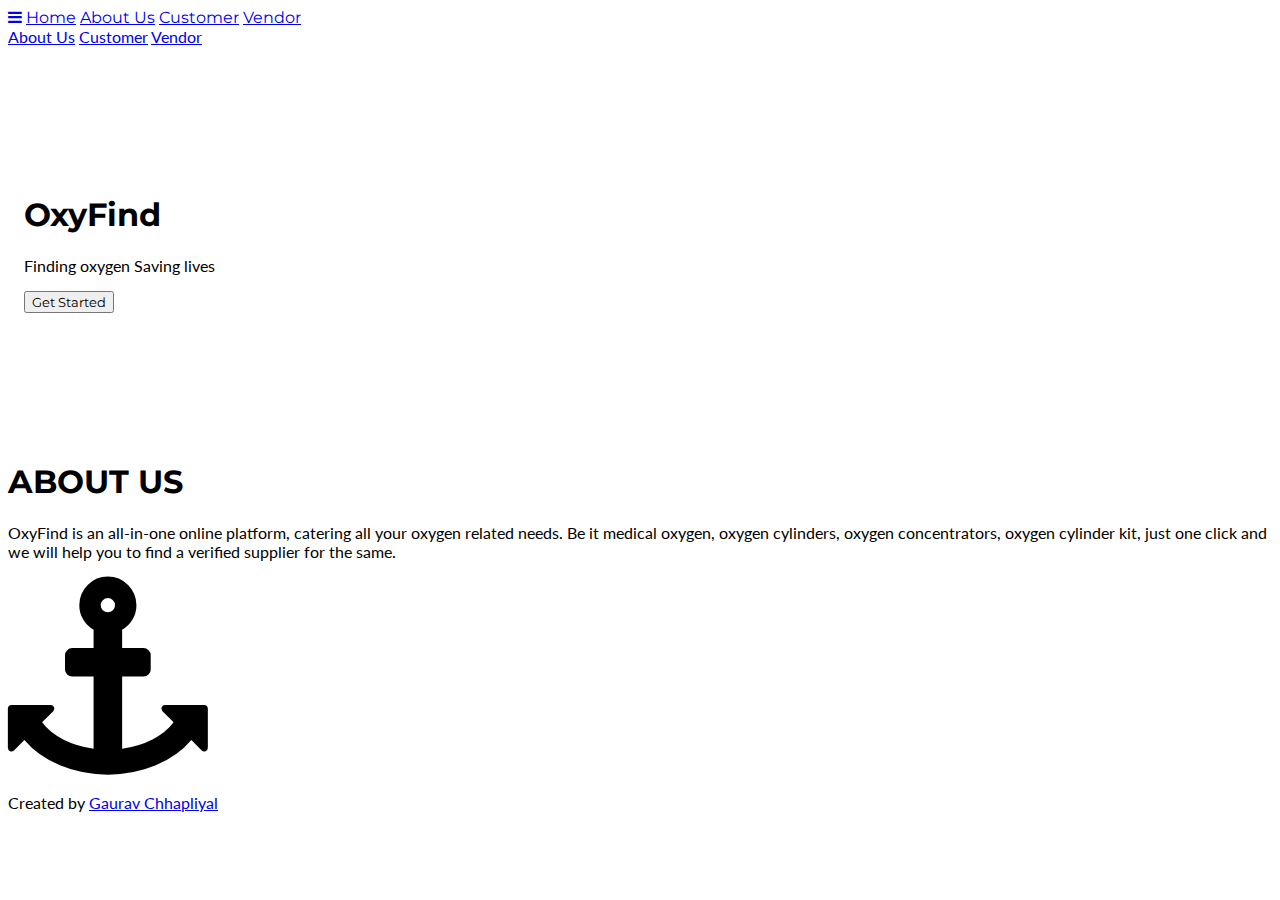
==== index.html @ 61b187c3 "fixed css link" ====
<!DOCTYPE html>
<html lang="en">

<head>
    <title>OxyFind</title>
    <meta charset="UTF-8">
    <meta name="viewport" content="width=device-width, initial-scale=1">
    <link rel="stylesheet" href="public/css/style.css">
    <link rel="stylesheet" href="https://fonts.googleapis.com/css?family=Lato">
    <link rel="stylesheet" href="https://fonts.googleapis.com/css?family=Montserrat">
    <link rel="stylesheet" href="https://cdnjs.cloudflare.com/ajax/libs/font-awesome/4.7.0/css/font-awesome.min.css">
    <style>
        body,
        h1,
        h2,
        h3,
        h4,
        h5,
        h6 {
            font-family: "Lato", sans-serif
        }

        .bar,
        h1,
        button {
            font-family: "Montserrat", sans-serif
        }

        .fa-anchor,
        .fa-coffee {
            font-size: 200px
        }
    </style>
</head>

<body>

    <!-- Navbar -->
    <div class="top">
        <div class="bar teal card left-align large">
            <a class="bar-item button hide-medium hide-large right padding-large hover-white large teal" href="javascript:void(0);" onclick="myFunction()" title="Toggle Navigation Menu"><i class="fa fa-bars"></i></a>
            <a href="/" class="bar-item button padding-large white">Home</a>
            <a href="#about_us" class="bar-item button hide-small padding-large hover-white">About Us</a>
            <a href="#" class="bar-item button hide-small padding-large hover-white">Customer</a>
            <a href="#" class="bar-item button hide-small padding-large hover-white">Vendor</a>
        </div>

        <!-- Navbar on small screens -->
        <div id="navDemo" class="bar-block white hide hide-large hide-medium large">
            <a href="#about_us" class="bar-item button padding-large">About Us</a>
            <a href="#" class="bar-item button padding-large">Customer</a>
            <a href="#" class="bar-item button padding-large">Vendor</a>
        </div>
    </div>

    <!-- Header -->
    <header class="container teal center" style="padding:128px 16px">
        <h1 class="margin jumbo">OxyFind</h1>
        <p class="xlarge">Finding oxygen Saving lives</p>
        <button class="button black padding-large large margin-top">Get Started</button>
    </header>

    <!-- First Grid -->
    <div class="row-padding padding-64 container" id="about_us">
        <div class="content">
            <div class="twothird">
                <h1>ABOUT US</h1>
                <!--<h5 class="padding-32"></h5>-->

                <p class="text-grey">OxyFind is an all-in-one online platform, catering all your oxygen related needs.
                    Be it medical oxygen, oxygen cylinders, oxygen concentrators, oxygen cylinder kit, just one click and we will help you to
                    find a verified supplier for the same.
                </p>
            </div>

            <div class="third center">
                <i class="fa fa-anchor padding-64 text-teal"></i>
            </div>
        </div>
    </div>

    <!-- Second Grid 
    <div class="row-padding light-grey padding-64 container">
        <div class="content">
            <div class="third center">
                <i class="fa fa-coffee padding-64 text-teal margin-right"></i>
            </div>

            <div class="twothird">
                <h1>Lorem Ipsum</h1>
                <h5 class="padding-32">Lorem ipsum dolor sit amet, consectetur adipiscing elit, sed do eiusmod tempor
                    incididunt ut labore et dolore magna aliqua. Ut enim ad minim veniam, quis nostrud exercitation
                    ullamco laboris nisi ut aliquip ex ea commodo consequat.</h5>

                <p class="text-grey">Lorem ipsum dolor sit amet, consectetur adipiscing elit, sed do eiusmod tempor
                    incididunt ut labore et dolore magna aliqua. Ut enim ad minim veniam, quis nostrud exercitation
                    ullamco laboris nisi ut aliquip ex ea commodo consequat. Excepteur sint
                    occaecat cupidatat non proident, sunt in culpa qui officia deserunt mollit anim id est laborum
                    consectetur adipiscing elit, sed do eiusmod tempor incididunt ut labore et dolore magna aliqua. Ut
                    enim ad minim veniam, quis nostrud exercitation ullamco
                    laboris nisi ut aliquip ex ea commodo consequat.</p>
            </div>
        </div>
    </div>-->

    <!--<div class="container black center opacity padding-64">
        <h1 class="margin xlarge">Quote of the day: live life</h1>
    </div>-->

    <!-- Footer --->
    <footer class="container padding-64 center opacity">
        <!--<div class="xlarge padding-32">
            <i class="fa fa-facebook-official hover-opacity"></i>-
            <i class="fa fa-instagram hover-opacity"></i>
            <i class="fa fa-snapchat hover-opacity"></i>
            <i class="fa fa-pinterest-p hover-opacity"></i>
            <i class="fa fa-twitter hover-opacity"></i>
            <i class="fa fa-linkedin hover-opacity"></i>
        </div>-->
        <p>Created by <a href="https://github.com/CoderGaurav01/oxyfind" target="_blank">Gaurav Chhapliyal</a></p>
    </footer>

    <script>
        // Used to toggle the menu on small screens when clicking on the menu button
        function myFunction() {
            var x = document.getElementById("navDemo");
            if (x.className.indexOf("show") == -1) {
                x.className += " show";
            } else {
                x.className = x.className.replace(" show", "");
            }
        }
    </script>

</body>

</html>
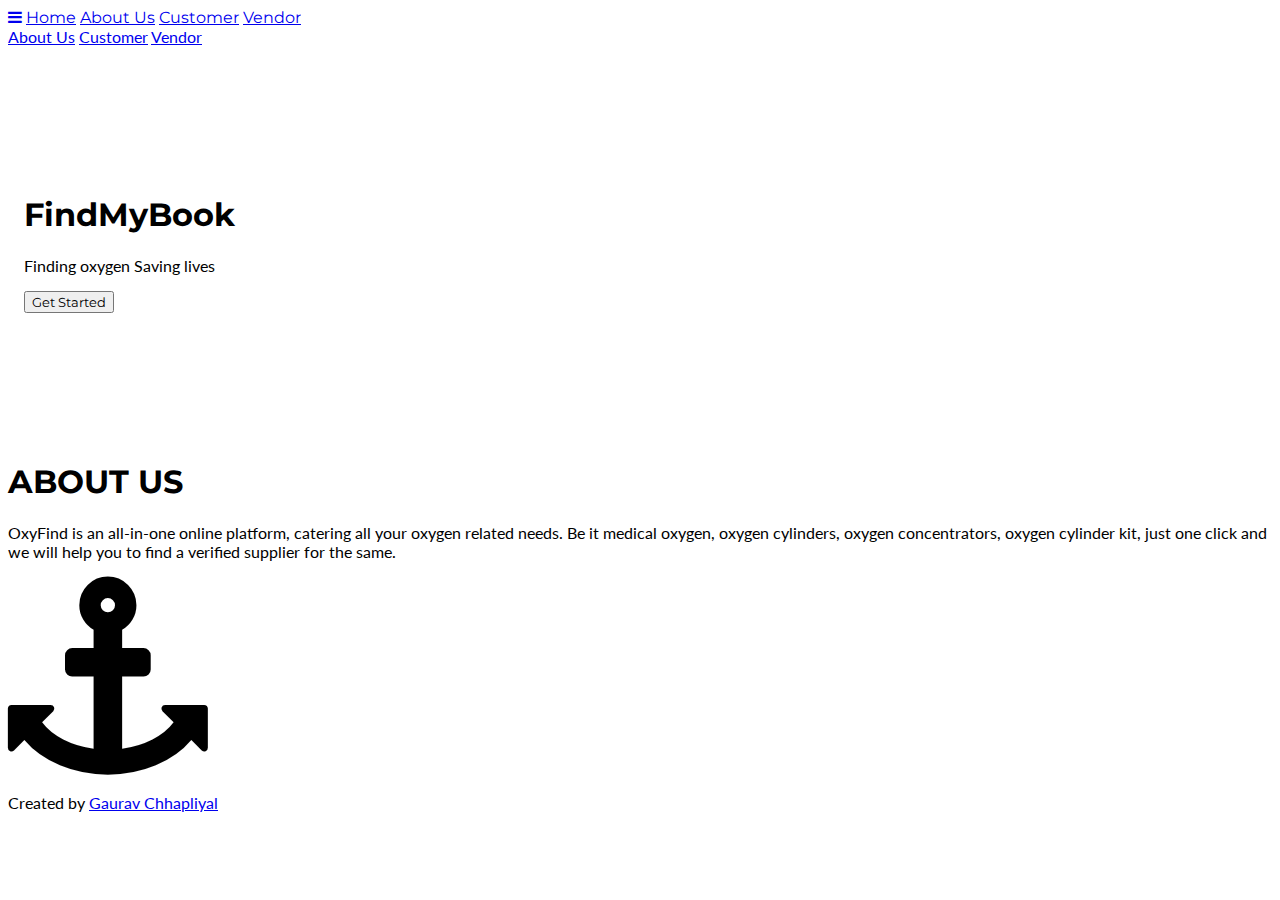
==== commit 9001344a: "index page home link" ====
--- a/index.html
+++ b/index.html
@@ -2,7 +2,7 @@
 <html lang="en">
 
 <head>
-    <title>OxyFind</title>
+    <title>FindMyBook</title>
     <meta charset="UTF-8">
     <meta name="viewport" content="width=device-width, initial-scale=1">
     <link rel="stylesheet" href="public/css/style.css">
@@ -39,7 +39,7 @@
     <div class="top">
         <div class="bar teal card left-align large">
             <a class="bar-item button hide-medium hide-large right padding-large hover-white large teal" href="javascript:void(0);" onclick="myFunction()" title="Toggle Navigation Menu"><i class="fa fa-bars"></i></a>
-            <a href="/" class="bar-item button padding-large white">Home</a>
+            <a href="index.html" class="bar-item button padding-large white">Home</a>
             <a href="#about_us" class="bar-item button hide-small padding-large hover-white">About Us</a>
             <a href="#" class="bar-item button hide-small padding-large hover-white">Customer</a>
             <a href="#" class="bar-item button hide-small padding-large hover-white">Vendor</a>
@@ -55,7 +55,7 @@
 
     <!-- Header -->
     <header class="container teal center" style="padding:128px 16px">
-        <h1 class="margin jumbo">OxyFind</h1>
+        <h1 class="margin jumbo">FindMyBook</h1>
         <p class="xlarge">Finding oxygen Saving lives</p>
         <button class="button black padding-large large margin-top">Get Started</button>
     </header>
@@ -134,4 +134,4 @@
 
 </body>
 
-</html>+</html>
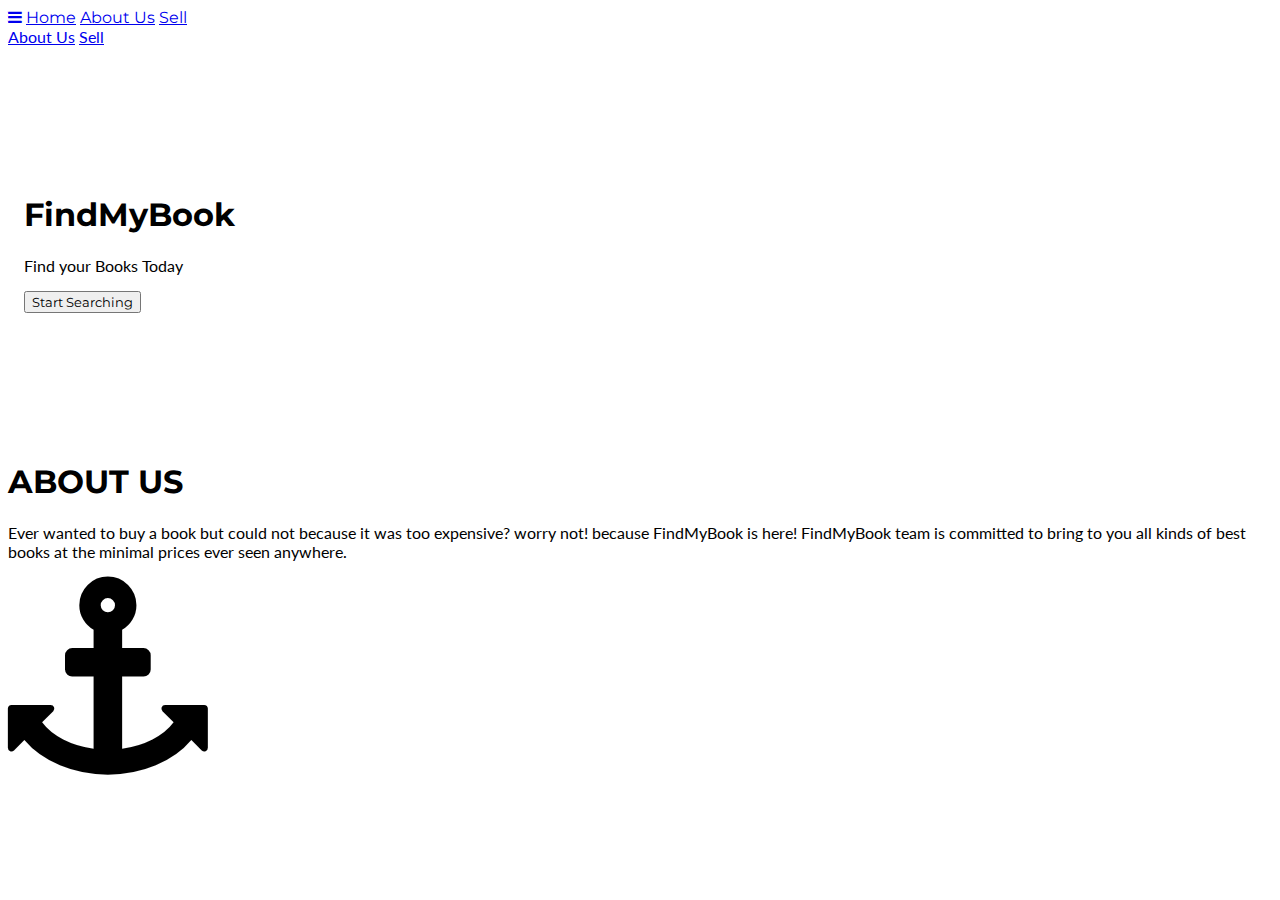
==== commit 81d564dd: "Merge pull request #3 from Rohan280/master" ====
--- a/index.html
+++ b/index.html
@@ -41,23 +41,23 @@
             <a class="bar-item button hide-medium hide-large right padding-large hover-white large teal" href="javascript:void(0);" onclick="myFunction()" title="Toggle Navigation Menu"><i class="fa fa-bars"></i></a>
             <a href="index.html" class="bar-item button padding-large white">Home</a>
             <a href="#about_us" class="bar-item button hide-small padding-large hover-white">About Us</a>
-            <a href="#" class="bar-item button hide-small padding-large hover-white">Customer</a>
-            <a href="#" class="bar-item button hide-small padding-large hover-white">Vendor</a>
+            <a href="login.html" class="bar-item button hide-small padding-large hover-white">Sell</a>
+            <!--<a href="#" class="bar-item button hide-small padding-large hover-white">Vendor</a>-->
         </div>
 
         <!-- Navbar on small screens -->
         <div id="navDemo" class="bar-block white hide hide-large hide-medium large">
             <a href="#about_us" class="bar-item button padding-large">About Us</a>
-            <a href="#" class="bar-item button padding-large">Customer</a>
-            <a href="#" class="bar-item button padding-large">Vendor</a>
+            <a href="#" class="bar-item button padding-large">Sell</a>
+           <!--<a href="#" class="bar-item button padding-large">Vendor</a>-->
         </div>
     </div>
 
     <!-- Header -->
     <header class="container teal center" style="padding:128px 16px">
         <h1 class="margin jumbo">FindMyBook</h1>
-        <p class="xlarge">Finding oxygen Saving lives</p>
-        <button class="button black padding-large large margin-top">Get Started</button>
+        <p class="xlarge">Find your Books Today</p>
+        <button class="button black padding-large large margin-top">Start Searching</button>
     </header>
 
     <!-- First Grid -->
@@ -67,9 +67,9 @@
                 <h1>ABOUT US</h1>
                 <!--<h5 class="padding-32"></h5>-->
 
-                <p class="text-grey">OxyFind is an all-in-one online platform, catering all your oxygen related needs.
-                    Be it medical oxygen, oxygen cylinders, oxygen concentrators, oxygen cylinder kit, just one click and we will help you to
-                    find a verified supplier for the same.
+                <p class="text-grey">Ever wanted to buy a book but could not because it was too expensive?
+                     worry not! because FindMyBook is here!
+                      FindMyBook team is committed to bring to you all kinds of best books at the minimal prices ever seen anywhere.
                 </p>
             </div>
 
@@ -117,7 +117,7 @@
             <i class="fa fa-twitter hover-opacity"></i>
             <i class="fa fa-linkedin hover-opacity"></i>
         </div>-->
-        <p>Created by <a href="https://github.com/CoderGaurav01/oxyfind" target="_blank">Gaurav Chhapliyal</a></p>
+        <!--<p>Created by <a href="https://github.com/CoderGaurav01/oxyfind" target="_blank">Gaurav Chhapliyal</a></p>-->
     </footer>
 
     <script>
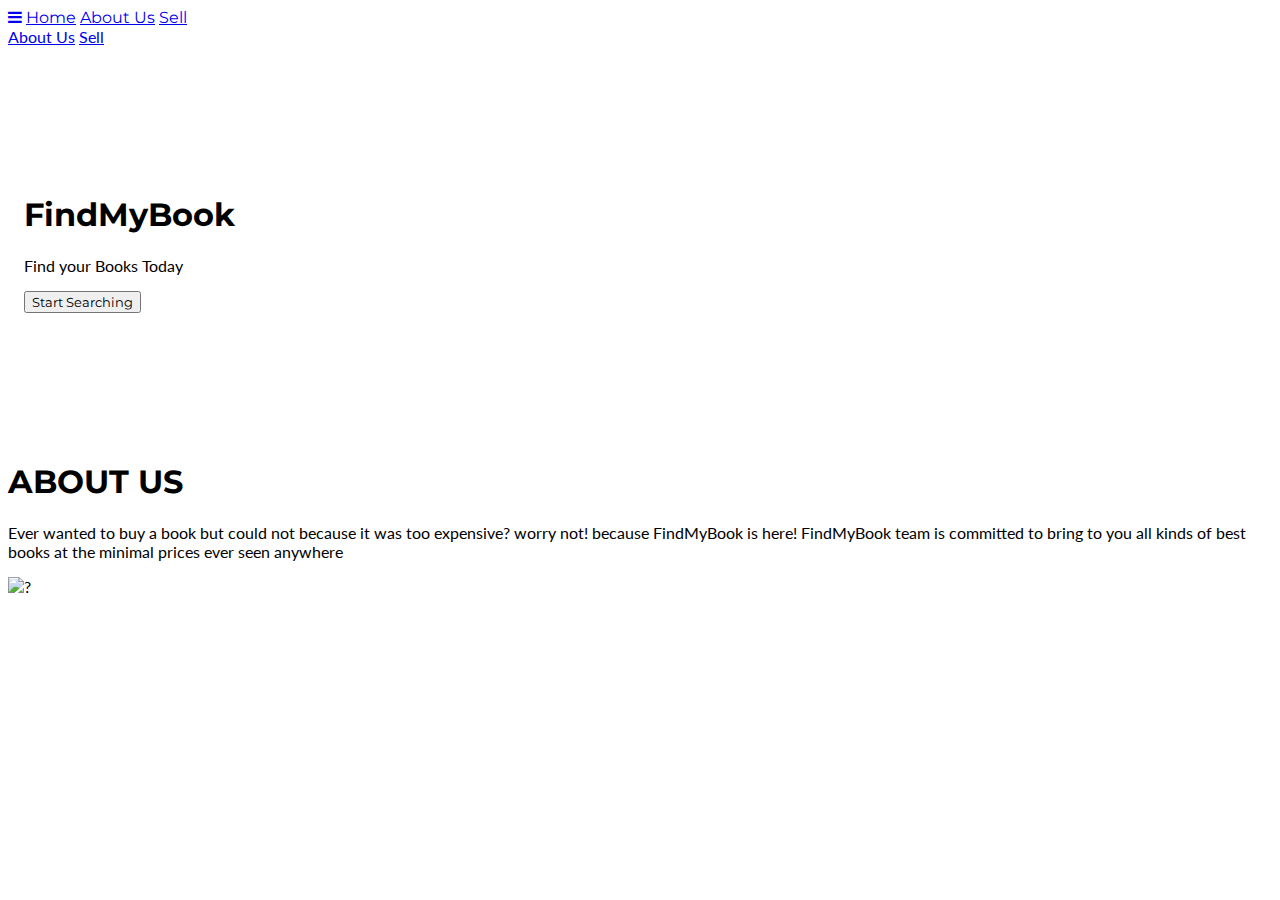
==== commit b6a56476: "Merge branch 'master' of https://github.com/CoderGaurav01/FindMyBook" ====
--- a/index.html
+++ b/index.html
@@ -11,7 +11,7 @@
     <link rel="stylesheet" href="https://cdnjs.cloudflare.com/ajax/libs/font-awesome/4.7.0/css/font-awesome.min.css">
     <style>
         body,
-        h1,
+        h1, 
         h2,
         h3,
         h4,
@@ -37,7 +37,7 @@
 
     <!-- Navbar -->
     <div class="top">
-        <div class="bar teal card left-align large">
+        <div class="bar teal card left-align medium">
             <a class="bar-item button hide-medium hide-large right padding-large hover-white large teal" href="javascript:void(0);" onclick="myFunction()" title="Toggle Navigation Menu"><i class="fa fa-bars"></i></a>
             <a href="index.html" class="bar-item button padding-large white">Home</a>
             <a href="#about_us" class="bar-item button hide-small padding-large hover-white">About Us</a>
@@ -46,7 +46,7 @@
         </div>
 
         <!-- Navbar on small screens -->
-        <div id="navDemo" class="bar-block white hide hide-large hide-medium large">
+        <div id="navDemo" class="bar-block hide hide-large hide-medium large">
             <a href="#about_us" class="bar-item button padding-large">About Us</a>
             <a href="#" class="bar-item button padding-large">Sell</a>
            <!--<a href="#" class="bar-item button padding-large">Vendor</a>-->
@@ -55,8 +55,10 @@
 
     <!-- Header -->
     <header class="container teal center" style="padding:128px 16px">
-        <h1 class="margin jumbo">FindMyBook</h1>
-        <p class="xlarge">Find your Books Today</p>
+        <div class="wrapper ">
+            <h1 class="owntext" >FindMyBook</h1> 
+          </div>
+        <p class="xlarge owntext2">Find your Books Today</p>
         <button class="button black padding-large large margin-top">Start Searching</button>
     </header>
 
@@ -68,57 +70,18 @@
                 <!--<h5 class="padding-32"></h5>-->
 
                 <p class="text-grey">Ever wanted to buy a book but could not because it was too expensive?
-                     worry not! because FindMyBook is here!
-                      FindMyBook team is committed to bring to you all kinds of best books at the minimal prices ever seen anywhere.
+                    worry not! because FindMyBook is here!
+                     FindMyBook team is committed to bring to you all kinds of best books at the minimal prices ever seen anywhere
                 </p>
             </div>
 
             <div class="third center">
-                <i class="fa fa-anchor padding-64 text-teal"></i>
+                <img src="https://icons.iconarchive.com/icons/alecive/flatwoken/512/Apps-Google-Play-Books-icon.png" alt="?" >
             </div>
         </div>
     </div>
 
-    <!-- Second Grid 
-    <div class="row-padding light-grey padding-64 container">
-        <div class="content">
-            <div class="third center">
-                <i class="fa fa-coffee padding-64 text-teal margin-right"></i>
-            </div>
-
-            <div class="twothird">
-                <h1>Lorem Ipsum</h1>
-                <h5 class="padding-32">Lorem ipsum dolor sit amet, consectetur adipiscing elit, sed do eiusmod tempor
-                    incididunt ut labore et dolore magna aliqua. Ut enim ad minim veniam, quis nostrud exercitation
-                    ullamco laboris nisi ut aliquip ex ea commodo consequat.</h5>
-
-                <p class="text-grey">Lorem ipsum dolor sit amet, consectetur adipiscing elit, sed do eiusmod tempor
-                    incididunt ut labore et dolore magna aliqua. Ut enim ad minim veniam, quis nostrud exercitation
-                    ullamco laboris nisi ut aliquip ex ea commodo consequat. Excepteur sint
-                    occaecat cupidatat non proident, sunt in culpa qui officia deserunt mollit anim id est laborum
-                    consectetur adipiscing elit, sed do eiusmod tempor incididunt ut labore et dolore magna aliqua. Ut
-                    enim ad minim veniam, quis nostrud exercitation ullamco
-                    laboris nisi ut aliquip ex ea commodo consequat.</p>
-            </div>
-        </div>
-    </div>-->
-
-    <!--<div class="container black center opacity padding-64">
-        <h1 class="margin xlarge">Quote of the day: live life</h1>
-    </div>-->
-
-    <!-- Footer --->
-    <footer class="container padding-64 center opacity">
-        <!--<div class="xlarge padding-32">
-            <i class="fa fa-facebook-official hover-opacity"></i>-
-            <i class="fa fa-instagram hover-opacity"></i>
-            <i class="fa fa-snapchat hover-opacity"></i>
-            <i class="fa fa-pinterest-p hover-opacity"></i>
-            <i class="fa fa-twitter hover-opacity"></i>
-            <i class="fa fa-linkedin hover-opacity"></i>
-        </div>-->
-        <!--<p>Created by <a href="https://github.com/CoderGaurav01/oxyfind" target="_blank">Gaurav Chhapliyal</a></p>-->
-    </footer>
+      
 
     <script>
         // Used to toggle the menu on small screens when clicking on the menu button
@@ -132,6 +95,7 @@
         }
     </script>
 
+
 </body>
 
 </html>
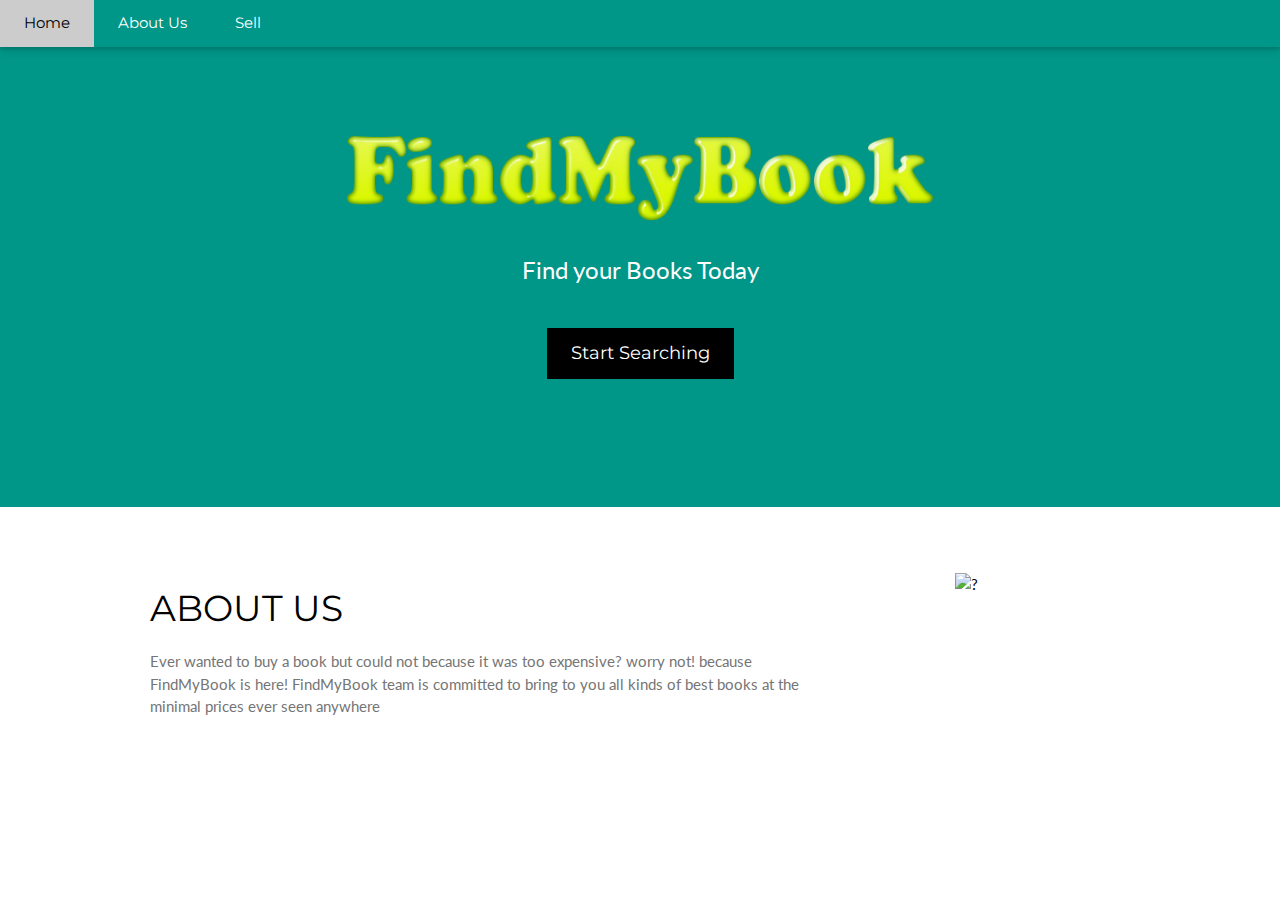
==== commit bda93c99: "Merge branch 'master' of https://github.com/CoderGaurav01/FindMyBook" ====
--- a/index.html
+++ b/index.html
@@ -41,14 +41,14 @@
             <a class="bar-item button hide-medium hide-large right padding-large hover-white large teal" href="javascript:void(0);" onclick="myFunction()" title="Toggle Navigation Menu"><i class="fa fa-bars"></i></a>
             <a href="index.html" class="bar-item button padding-large white">Home</a>
             <a href="#about_us" class="bar-item button hide-small padding-large hover-white">About Us</a>
-            <a href="login.html" class="bar-item button hide-small padding-large hover-white">Sell</a>
+            <a href="login.php" class="bar-item button hide-small padding-large hover-white">Sell</a>
             <!--<a href="#" class="bar-item button hide-small padding-large hover-white">Vendor</a>-->
         </div>
 
         <!-- Navbar on small screens -->
         <div id="navDemo" class="bar-block hide hide-large hide-medium large">
             <a href="#about_us" class="bar-item button padding-large">About Us</a>
-            <a href="#" class="bar-item button padding-large">Sell</a>
+            <a href="login.php" class="bar-item button padding-large">Sell</a>
            <!--<a href="#" class="bar-item button padding-large">Vendor</a>-->
         </div>
     </div>
@@ -56,7 +56,7 @@
     <!-- Header -->
     <header class="container teal center" style="padding:128px 16px">
         <div class="wrapper ">
-            <h1 class="owntext" >FindMyBook</h1> 
+            <img src="logo.png" class="logo" alt="FindMyBookLogo" >
           </div>
         <p class="xlarge owntext2">Find your Books Today</p>
         <button class="button black padding-large large margin-top">Start Searching</button>
--- a/public/css/style.css
+++ b/public/css/style.css
@@ -0,0 +1,2057 @@
+/* W3.CSS 4.15 December 2020 by Jan Egil and Borge Refsnes */
+html {
+    box-sizing: border-box
+}
+
+*,
+*:before,
+*:after {
+    box-sizing: inherit
+}
+
+/* Extract from normalize.css by Nicolas Gallagher and Jonathan Neal git.io/normalize */
+html {
+    -ms-text-size-adjust: 100%;
+    -webkit-text-size-adjust: 100%
+
+}
+
+body {
+    margin: 0
+}
+
+article,
+aside,
+details,
+figcaption,
+figure,
+footer,
+header,
+main,
+menu,
+nav,
+section {
+    display: block
+}
+
+summary {
+    display: list-item
+}
+
+audio,
+canvas,
+progress,
+video {
+    display: inline-block
+}
+
+progress {
+    vertical-align: baseline
+}
+
+audio:not([controls]) {
+    display: none;
+    height: 0
+}
+
+[hidden],
+template {
+    display: none
+}
+
+a {
+    background-color: transparent
+}
+
+a:active,
+a:hover {
+    outline-width: 0
+}
+
+abbr[title] {
+    border-bottom: none;
+    text-decoration: underline;
+    text-decoration: underline dotted
+}
+
+b,
+strong {
+    font-weight: bolder
+}
+
+dfn {
+    font-style: italic
+}
+
+mark {
+    background: #ff0;
+    color: #000
+}
+
+small {
+    font-size: 80%
+}
+
+sub,
+sup {
+    font-size: 75%;
+    line-height: 0;
+    position: relative;
+    vertical-align: baseline
+}
+
+sub {
+    bottom: -0.25em
+}
+
+sup {
+    top: -0.5em
+}
+
+figure {
+    margin: 1em 40px
+}
+
+img {
+    border-style: none
+}
+
+code,
+kbd,
+pre,
+samp {
+    font-family: monospace, monospace;
+    font-size: 1em
+}
+
+hr {
+    box-sizing: content-box;
+    height: 0;
+    overflow: visible
+}
+
+button,
+input,
+select,
+textarea,
+optgroup {
+    font: inherit;
+    margin: 0
+}
+
+optgroup {
+    font-weight: bold
+}
+
+button,
+input {
+    overflow: visible
+}
+
+button,
+select {
+    text-transform: none
+}
+
+button,
+[type=button],
+[type=reset],
+[type=submit] {
+    -webkit-appearance: button
+}
+
+button::-moz-focus-inner,
+[type=button]::-moz-focus-inner,
+[type=reset]::-moz-focus-inner,
+[type=submit]::-moz-focus-inner {
+    border-style: none;
+    padding: 0
+}
+
+button:-moz-focusring,
+[type=button]:-moz-focusring,
+[type=reset]:-moz-focusring,
+[type=submit]:-moz-focusring {
+    outline: 1px dotted ButtonText
+}
+
+fieldset {
+    border: 1px solid #c0c0c0;
+    margin: 0 2px;
+    padding: .35em .625em .75em
+}
+
+legend {
+    color: inherit;
+    display: table;
+    max-width: 100%;
+    padding: 0;
+    white-space: normal
+}
+
+textarea {
+    overflow: auto
+}
+
+[type=checkbox],
+[type=radio] {
+    padding: 0
+}
+
+[type=number]::-webkit-inner-spin-button,
+[type=number]::-webkit-outer-spin-button {
+    height: auto
+}
+
+[type=search] {
+    -webkit-appearance: textfield;
+    outline-offset: -2px
+}
+
+[type=search]::-webkit-search-decoration {
+    -webkit-appearance: none
+}
+
+::-webkit-file-upload-button {
+    -webkit-appearance: button;
+    font: inherit
+}
+
+/* End extract */
+html,
+body {
+    font-family: Verdana, sans-serif;
+    font-size: 15px;
+    line-height: 1.5
+}
+
+html {
+    overflow-x: hidden
+}
+
+h1 {
+    font-size: 36px;
+}
+
+h2 {
+    font-size: 30px
+}
+
+h3 {
+    font-size: 24px
+}
+
+h4 {
+    font-size: 20px
+}
+
+h5 {
+    font-size: 18px
+}
+
+h6 {
+    font-size: 16px
+}
+
+.serif {
+    font-family: serif
+}
+
+.sans-serif {
+    font-family: sans-serif
+}
+
+.cursive {
+    font-family: cursive
+}
+
+.monospace {
+    font-family: monospace
+}
+
+h1,
+h2,
+h3,
+h4,
+h5,
+h6 {
+    font-family: "Segoe UI", Arial, sans-serif;
+    font-weight: 400;
+    margin: 10px 0
+}
+
+.wide {
+    letter-spacing: 4px
+}
+
+hr {
+    border: 0;
+    border-top: 1px solid #eee;
+    margin: 20px 0
+}
+
+.image {
+    max-width: 100%;
+    height: auto
+}
+
+img {
+    vertical-align: middle
+}
+
+a {
+    color: inherit
+}
+
+.table,
+.table-all {
+    border-collapse: collapse;
+    border-spacing: 0;
+    width: 100%;
+    display: table
+}
+
+.table-all {
+    border: 1px solid #ccc
+}
+
+.bordered tr,
+.table-all tr {
+    border-bottom: 1px solid #ddd
+}
+
+.striped tbody tr:nth-child(even) {
+    background-color: #f1f1f1
+}
+
+.table-all tr:nth-child(odd) {
+    background-color: #fff
+}
+
+.table-all tr:nth-child(even) {
+    background-color: #f1f1f1
+}
+
+.hoverable tbody tr:hover,
+.ul.hoverable li:hover {
+    background-color: #ccc
+}
+
+.centered tr th,
+.centered tr td {
+    text-align: center
+}
+
+.table td,
+.table th,
+.table-all td,
+.table-all th {
+    padding: 8px 8px;
+    display: table-cell;
+    text-align: left;
+    vertical-align: top
+}
+
+.table th:first-child,
+.table td:first-child,
+.table-all th:first-child,
+.table-all td:first-child {
+    padding-left: 16px
+}
+
+.btn,
+.button {
+    border: none;
+    display: inline-block;
+    padding: 8px 16px;
+    vertical-align: middle;
+    overflow: hidden;
+    text-decoration: none;
+    color: inherit;
+    background-color: inherit;
+    text-align: center;
+    cursor: pointer;
+    white-space: nowrap
+}
+
+.btn:hover {
+    box-shadow: 0 8px 16px 0 rgba(0, 0, 0, 0.2), 0 6px 20px 0 rgba(0, 0, 0, 0.19)
+}
+
+.btn,
+.button {
+    -webkit-touch-callout: none;
+    -webkit-user-select: none;
+    -khtml-user-select: none;
+    -moz-user-select: none;
+    -ms-user-select: none;
+    user-select: none
+}
+
+.disabled,
+.btn:disabled,
+.button:disabled {
+    cursor: not-allowed;
+    opacity: 0.3
+}
+
+.disabled *,
+:disabled * {
+    pointer-events: none
+}
+
+.btn.disabled:hover,
+.btn:disabled:hover {
+    box-shadow: none
+}
+
+.badge,
+.tag {
+    background-color: #000;
+    color: #fff;
+    display: inline-block;
+    padding-left: 8px;
+    padding-right: 8px;
+    text-align: center
+}
+
+.badge {
+    border-radius: 50%
+}
+
+.ul {
+    list-style-type: none;
+    padding: 0;
+    margin: 0
+}
+
+.ul li {
+    padding: 8px 16px;
+    border-bottom: 1px solid #ddd
+}
+
+.ul li:last-child {
+    border-bottom: none
+}
+
+.tooltip,
+.display-container {
+    position: relative
+}
+
+.tooltip .text {
+    display: none
+}
+
+.tooltip:hover .text {
+    display: inline-block
+}
+
+.ripple:active {
+    opacity: 0.5
+}
+
+.ripple {
+    transition: opacity 0s
+}
+
+.input {
+    padding: 8px;
+    display: block;
+    border: none;
+    border-bottom: 1px solid #ccc;
+    width: 100%
+}
+
+.select {
+    padding: 9px 0;
+    width: 100%;
+    border: none;
+    border-bottom: 1px solid #ccc
+}
+
+.dropdown-click,
+.dropdown-hover {
+    position: relative;
+    display: inline-block;
+    cursor: pointer
+}
+
+.dropdown-hover:hover .dropdown-content {
+    display: block
+}
+
+.dropdown-hover:first-child,
+.dropdown-click:hover {
+    background-color: #ccc;
+    color: #000
+}
+
+.dropdown-hover:hover>.button:first-child,
+.dropdown-click:hover>.button:first-child {
+    background-color: #ccc;
+    color: #000
+}
+
+.dropdown-content {
+    cursor: auto;
+    color: #000;
+    background-color: #fff;
+    display: none;
+    position: absolute;
+    min-width: 160px;
+    margin: 0;
+    padding: 0;
+    z-index: 1
+}
+
+.check,
+.radio {
+    width: 24px;
+    height: 24px;
+    position: relative;
+    top: 6px
+}
+
+.sidebar {
+    height: 100%;
+    width: 200px;
+    background-color: #fff;
+    position: fixed !important;
+    z-index: 1;
+    overflow: auto
+}
+
+.bar-block .dropdown-hover,
+.bar-block .dropdown-click {
+    width: 100%
+}
+
+.bar-block .dropdown-hover .dropdown-content,
+.bar-block .dropdown-click .dropdown-content {
+    min-width: 100%
+}
+
+.bar-block .dropdown-hover .button,
+.bar-block .dropdown-click .button {
+    width: 100%;
+    text-align: left;
+    padding: 8px 16px
+}
+
+.main,
+#main {
+    transition: margin-left .4s
+}
+
+.modal {
+    z-index: 3;
+    display: none;
+    padding-top: 100px;
+    position: fixed;
+    left: 0;
+    top: 0;
+    width: 100%;
+    height: 100%;
+    overflow: auto;
+    background-color: rgb(0, 0, 0);
+    background-color: rgba(0, 0, 0, 0.4)
+}
+
+.modal-content {
+    margin: auto;
+    background-color: #fff;
+    position: relative;
+    padding: 0;
+    outline: 0;
+    width: 600px
+}
+
+.bar {
+    width: 100%;
+    overflow: hidden
+}
+
+.center .bar {
+    display: inline-block;
+    width: auto
+}
+
+.bar .bar-item {
+    padding: 8px 16px;
+    float: left;
+    width: auto;
+    border: none;
+    display: block;
+    outline: 0
+}
+
+.bar .dropdown-hover,
+.bar .dropdown-click {
+    position: static;
+    float: left
+}
+
+.bar .button {
+    white-space: normal
+}
+
+.bar-block .bar-item {
+    width: 100%;
+    display: block;
+    padding: 8px 16px;
+    text-align: left;
+    border: none;
+    white-space: normal;
+    float: none;
+    outline: 0
+}
+
+.bar-block.center .bar-item {
+    text-align: center
+}
+
+.block {
+    display: block;
+    width: 100%
+}
+
+.responsive {
+    display: block;
+    overflow-x: auto
+}
+
+.container:after,
+.container:before,
+.panel:after,
+.panel:before,
+.row:after,
+.row:before,
+.row-padding:after,
+.row-padding:before,
+.cell-row:before,
+.cell-row:after,
+.clear:after,
+.clear:before,
+.bar:before,
+.bar:after {
+    content: "";
+    display: table;
+    clear: both
+}
+
+.col,
+.half,
+.third,
+.twothird,
+.threequarter,
+.quarter {
+    float: left;
+    width: 100%
+}
+
+.col.s1 {
+    width: 8.33333%
+}
+
+.col.s2 {
+    width: 16.66666%
+}
+
+.col.s3 {
+    width: 24.99999%
+}
+
+.col.s4 {
+    width: 33.33333%
+}
+
+.col.s5 {
+    width: 41.66666%
+}
+
+.col.s6 {
+    width: 49.99999%
+}
+
+.col.s7 {
+    width: 58.33333%
+}
+
+.col.s8 {
+    width: 66.66666%
+}
+
+.col.s9 {
+    width: 74.99999%
+}
+
+.col.s10 {
+    width: 83.33333%
+}
+
+.col.s11 {
+    width: 91.66666%
+}
+
+.col.s12 {
+    width: 99.99999%
+}
+
+@media (min-width:601px) {
+    .col.m1 {
+        width: 8.33333%
+    }
+
+    .col.m2 {
+        width: 16.66666%
+    }
+
+    .col.m3,
+    .quarter {
+        width: 24.99999%
+    }
+
+    .col.m4,
+    .third {
+        width: 33.33333%
+    }
+
+    .col.m5 {
+        width: 41.66666%
+    }
+
+    .col.m6,
+    .half {
+        width: 49.99999%
+    }
+
+    .col.m7 {
+        width: 58.33333%
+    }
+
+    .col.m8,
+    .twothird {
+        width: 66.66666%
+    }
+
+    .col.m9,
+    .threequarter {
+        width: 74.99999%
+    }
+
+    .col.m10 {
+        width: 83.33333%
+    }
+
+    .col.m11 {
+        width: 91.66666%
+    }
+
+    .col.m12 {
+        width: 99.99999%
+    }
+}
+
+@media (min-width:993px) {
+    .col.l1 {
+        width: 8.33333%
+    }
+
+    .col.l2 {
+        width: 16.66666%
+    }
+
+    .col.l3 {
+        width: 24.99999%
+    }
+
+    .col.l4 {
+        width: 33.33333%
+    }
+
+    .col.l5 {
+        width: 41.66666%
+    }
+
+    .col.l6 {
+        width: 49.99999%
+    }
+
+    .col.l7 {
+        width: 58.33333%
+    }
+
+    .col.l8 {
+        width: 66.66666%
+    }
+
+    .col.l9 {
+        width: 74.99999%
+    }
+
+    .col.l10 {
+        width: 83.33333%
+    }
+
+    .col.l11 {
+        width: 91.66666%
+    }
+
+    .col.l12 {
+        width: 99.99999%
+    }
+}
+
+.rest {
+    overflow: hidden
+}
+
+.stretch {
+    margin-left: -16px;
+    margin-right: -16px
+}
+
+.content,
+.auto {
+    margin-left: auto;
+    margin-right: auto
+}
+
+.content {
+    max-width: 980px
+}
+
+.auto {
+    max-width: 1140px
+}
+
+.cell-row {
+    display: table;
+    width: 100%
+}
+
+.cell {
+    display: table-cell
+}
+
+.cell-top {
+    vertical-align: top
+}
+
+.cell-middle {
+    vertical-align: middle
+}
+
+.cell-bottom {
+    vertical-align: bottom
+}
+
+.hide {
+    display: none !important
+}
+
+.show-block,
+.show {
+    display: block !important
+}
+
+.show-inline-block {
+    display: inline-block !important
+}
+
+@media (max-width:1205px) {
+    .auto {
+        max-width: 95%
+    }
+}
+
+@media (max-width:600px) {
+    .modal-content {
+        margin: 0 10px;
+        width: auto !important
+    }
+
+    .modal {
+        padding-top: 30px
+    }
+
+    .dropdown-hover.mobile .dropdown-content,
+    .dropdown-click.mobile .dropdown-content {
+        position: relative
+    }
+
+    .hide-small {
+        display: none !important
+    }
+
+    .mobile {
+        display: block;
+        width: 100% !important
+    }
+
+    .bar-item.mobile,
+    .dropdown-hover.mobile,
+    .dropdown-click.mobile {
+        text-align: center
+    }
+
+    .dropdown-hover.mobile,
+    .dropdown-hover.mobile .btn,
+    .dropdown-hover.mobile .button,
+    .dropdown-click.mobile,
+    .dropdown-click.mobile .btn,
+    .dropdown-click.mobile .button {
+        width: 100%
+    }
+}
+
+@media (max-width:768px) {
+    .modal-content {
+        width: 500px
+    }
+
+    .modal {
+        padding-top: 50px
+    }
+}
+
+@media (min-width:993px) {
+    .modal-content {
+        width: 900px
+    }
+
+    .hide-large {
+        display: none !important
+    }
+
+    .sidebar.collapse {
+        display: block !important
+    }
+}
+
+@media (max-width:992px) and (min-width:601px) {
+    .hide-medium {
+        display: none !important
+    }
+}
+
+@media (max-width:992px) {
+    .sidebar.collapse {
+        display: none
+    }
+
+    .main {
+        margin-left: 0 !important;
+        margin-right: 0 !important
+    }
+
+    .auto {
+        max-width: 100%
+    }
+}
+
+.top,
+.bottom {
+    position: fixed;
+    width: 100%;
+    z-index: 1
+}
+
+.top {
+    top: 0
+}
+
+.bottom {
+    bottom: 0
+}
+
+.overlay {
+    position: fixed;
+    display: none;
+    width: 100%;
+    height: 100%;
+    top: 0;
+    left: 0;
+    right: 0;
+    bottom: 0;
+    background-color: rgba(0, 0, 0, 0.5);
+    z-index: 2
+}
+
+.display-topleft {
+    position: absolute;
+    left: 0;
+    top: 0
+}
+
+.display-topright {
+    position: absolute;
+    right: 0;
+    top: 0
+}
+
+.display-bottomleft {
+    position: absolute;
+    left: 0;
+    bottom: 0
+}
+
+.display-bottomright {
+    position: absolute;
+    right: 0;
+    bottom: 0
+}
+
+.display-middle {
+    position: absolute;
+    top: 50%;
+    left: 50%;
+    transform: translate(-50%, -50%);
+    -ms-transform: translate(-50%, -50%)
+}
+
+.display-left {
+    position: absolute;
+    top: 50%;
+    left: 0%;
+    transform: translate(0%, -50%);
+    -ms-transform: translate(-0%, -50%)
+}
+
+.display-right {
+    position: absolute;
+    top: 50%;
+    right: 0%;
+    transform: translate(0%, -50%);
+    -ms-transform: translate(0%, -50%)
+}
+
+.display-topmiddle {
+    position: absolute;
+    left: 50%;
+    top: 0;
+    transform: translate(-50%, 0%);
+    -ms-transform: translate(-50%, 0%)
+}
+
+.display-bottommiddle {
+    position: absolute;
+    left: 50%;
+    bottom: 0;
+    transform: translate(-50%, 0%);
+    -ms-transform: translate(-50%, 0%)
+}
+
+.display-container:hover .display-hover {
+    display: block
+}
+
+.display-container:hover span.display-hover {
+    display: inline-block
+}
+
+.display-hover {
+    display: none
+}
+
+.display-position {
+    position: absolute
+}
+
+.circle {
+    border-radius: 50%
+}
+
+.round-small {
+    border-radius: 2px
+}
+
+.round,
+.round-medium {
+    border-radius: 4px
+}
+
+.round-large {
+    border-radius: 8px
+}
+
+.round-xlarge {
+    border-radius: 16px
+}
+
+.round-xxlarge {
+    border-radius: 32px
+}
+
+.row-padding,
+.row-padding>.half,
+.row-padding>.third,
+.row-padding>.twothird,
+.row-padding>.threequarter,
+.row-padding>.quarter,
+.row-padding>.col {
+    padding: 0 8px
+}
+
+.container,
+.panel {
+    padding: 0.01em 16px
+}
+
+.panel {
+    margin-top: 16px;
+    margin-bottom: 16px
+}
+
+.code,
+.codespan {
+    font-family: Consolas, "courier new";
+    font-size: 16px
+}
+
+.code {
+    width: auto;
+    background-color: #fff;
+    padding: 8px 12px;
+    border-left: 4px solid #4CAF50;
+    word-wrap: break-word
+}
+
+.codespan {
+    color: crimson;
+    background-color: #f1f1f1;
+    padding-left: 4px;
+    padding-right: 4px;
+    font-size: 110%
+}
+
+.card,
+.card-2 {
+    box-shadow: 0 2px 5px 0 rgba(0, 0, 0, 0.16), 0 2px 10px 0 rgba(0, 0, 0, 0.12)
+}
+
+.card-4,
+.hover-shadow:hover {
+    box-shadow: 0 4px 10px 0 rgba(0, 0, 0, 0.2), 0 4px 20px 0 rgba(0, 0, 0, 0.19)
+}
+
+.spin {
+    animation: spin 2s infinite linear
+}
+
+@keyframes spin {
+    0% {
+        transform: rotate(0deg)
+    }
+
+    100% {
+        transform: rotate(359deg)
+    }
+}
+
+.animate-fading {
+    animation: fading 10s infinite
+}
+
+@keyframes fading {
+    0% {
+        opacity: 0
+    }
+
+    50% {
+        opacity: 1
+    }
+
+    100% {
+        opacity: 0
+    }
+}
+
+.animate-opacity {
+    animation: opac 0.8s
+}
+
+@keyframes opac {
+    from {
+        opacity: 0
+    }
+
+    to {
+        opacity: 1
+    }
+}
+
+.animate-top {
+    position: relative;
+    animation: animatetop 0.4s
+}
+
+@keyframes animatetop {
+    from {
+        top: -300px;
+        opacity: 0
+    }
+
+    to {
+        top: 0;
+        opacity: 1
+    }
+}
+
+.animate-left {
+    position: relative;
+    animation: animateleft 0.4s
+}
+
+@keyframes animateleft {
+    from {
+        left: -300px;
+        opacity: 0
+    }
+
+    to {
+        left: 0;
+        opacity: 1
+    }
+}
+
+.animate-right {
+    position: relative;
+    animation: animateright 0.4s
+}
+
+@keyframes animateright {
+    from {
+        right: -300px;
+        opacity: 0
+    }
+
+    to {
+        right: 0;
+        opacity: 1
+    }
+}
+
+.animate-bottom {
+    position: relative;
+    animation: animatebottom 0.4s
+}
+
+@keyframes animatebottom {
+    from {
+        bottom: -300px;
+        opacity: 0
+    }
+
+    to {
+        bottom: 0;
+        opacity: 1
+    }
+}
+
+.animate-zoom {
+    animation: animatezoom 0.6s
+}
+
+@keyframes animatezoom {
+    from {
+        transform: scale(0)
+    }
+
+    to {
+        transform: scale(1)
+    }
+}
+
+.animate-input {
+    transition: width 0.4s ease-in-out
+}
+
+.animate-input:focus {
+    width: 100% !important
+}
+
+.opacity,
+.hover-opacity:hover {
+    opacity: 0.60
+}
+
+.opacity-off,
+.hover-opacity-off:hover {
+    opacity: 1
+}
+
+.opacity-max {
+    opacity: 0.25
+}
+
+.opacity-min {
+    opacity: 0.75
+}
+
+.greyscale-max,
+.grayscale-max,
+.hover-greyscale:hover,
+.hover-grayscale:hover {
+    filter: grayscale(100%)
+}
+
+.greyscale,
+.grayscale {
+    filter: grayscale(75%)
+}
+
+.greyscale-min,
+.grayscale-min {
+    filter: grayscale(50%)
+}
+
+.sepia {
+    filter: sepia(75%)
+}
+
+.sepia-max,
+.hover-sepia:hover {
+    filter: sepia(100%)
+}
+
+.sepia-min {
+    filter: sepia(50%)
+}
+
+.tiny {
+    font-size: 10px !important
+}
+
+.small {
+    font-size: 12px !important
+}
+
+.medium {
+    font-size: 15px !important
+}
+
+.large {
+    font-size: 18px !important
+}
+
+.xlarge {
+    font-size: 24px !important
+}
+
+.xxlarge {
+    font-size: 36px !important
+}
+
+.xxxlarge {
+    font-size: 48px !important
+}
+
+.jumbo {
+    font-size: 64px !important
+}
+
+.left-align {
+    text-align: left !important
+}
+
+.right-align {
+    text-align: right !important
+}
+
+.justify {
+    text-align: justify !important
+}
+
+.center {
+    text-align: center !important
+}
+
+.border-0 {
+    border: 0 !important
+}
+
+.border {
+    border: 1px solid #ccc !important
+}
+
+.border-top {
+    border-top: 1px solid #ccc !important
+}
+
+.border-bottom {
+    border-bottom: 1px solid #ccc !important
+}
+
+.border-left {
+    border-left: 1px solid #ccc !important
+}
+
+.border-right {
+    border-right: 1px solid #ccc !important
+}
+
+.topbar {
+    border-top: 6px solid #ccc !important
+}
+
+.bottombar {
+    border-bottom: 6px solid #ccc !important
+}
+
+.leftbar {
+    border-left: 6px solid #ccc !important
+}
+
+.rightbar {
+    border-right: 6px solid #ccc !important
+}
+
+.section,
+.code {
+    margin-top: 16px !important;
+    margin-bottom: 16px !important
+}
+
+.margin {
+    margin: 16px !important
+}
+
+.margin-top {
+    margin-top: 16px !important
+}
+
+.margin-bottom {
+    margin-bottom: 16px !important
+}
+
+.margin-left {
+    margin-left: 16px !important
+}
+
+.margin-right {
+    margin-right: 16px !important
+}
+
+.padding-small {
+    padding: 4px 8px !important
+}
+
+.padding {
+    padding: 8px 16px !important
+}
+
+.padding-large {
+    padding: 12px 24px !important
+}
+
+.padding-16 {
+    padding-top: 16px !important;
+    padding-bottom: 16px !important
+}
+
+.padding-24 {
+    padding-top: 24px !important;
+    padding-bottom: 24px !important
+}
+
+.padding-32 {
+    padding-top: 32px !important;
+    padding-bottom: 32px !important
+}
+
+.padding-48 {
+    padding-top: 48px !important;
+    padding-bottom: 48px !important
+}
+
+.padding-64 {
+    padding-top: 64px !important;
+    padding-bottom: 64px !important
+}
+
+.padding-top-64 {
+    padding-top: 64px !important
+}
+
+.padding-top-48 {
+    padding-top: 48px !important
+}
+
+.padding-top-32 {
+    padding-top: 32px !important
+}
+
+.padding-top-24 {
+    padding-top: 24px !important
+}
+
+.left {
+    float: left !important
+}
+
+.right {
+    float: right !important
+}
+
+.button:hover {
+    color: #000 !important;
+    background-color: #ccc !important
+}
+
+.transparent,
+.hover-none:hover {
+    background-color: transparent !important
+}
+
+.hover-none:hover {
+    box-shadow: none !important
+}
+
+/* Colors */
+.amber,
+.hover-amber:hover {
+    color: #000 !important;
+    background-color: #ffc107 !important
+}
+
+.aqua,
+.hover-aqua:hover {
+    color: #000 !important;
+    background-color: #00ffff !important
+}
+
+.blue,
+.hover-blue:hover {
+    color: #fff !important;
+    background-color: #2196F3 !important
+}
+
+.light-blue,
+.hover-light-blue:hover {
+    color: #000 !important;
+    background-color: #87CEEB !important
+}
+
+.brown,
+.hover-brown:hover {
+    color: #fff !important;
+    background-color: #795548 !important
+}
+
+.cyan,
+.hover-cyan:hover {
+    color: #000 !important;
+    background-color: #00bcd4 !important
+}
+
+.blue-grey,
+.hover-blue-grey:hover,
+.blue-gray,
+.hover-blue-gray:hover {
+    color: #fff !important;
+    background-color: #607d8b !important
+}
+
+.green,
+.hover-green:hover {
+    color: #fff !important;
+    background-color: #4CAF50 !important
+}
+
+.light-green,
+.hover-light-green:hover {
+    color: #000 !important;
+    background-color: #8bc34a !important
+}
+
+.indigo,
+.hover-indigo:hover {
+    color: #fff !important;
+    background-color: #3f51b5 !important
+}
+
+.khaki,
+.hover-khaki:hover {
+    color: #000 !important;
+    background-color: #f0e68c !important
+}
+
+.lime,
+.hover-lime:hover {
+    color: #000 !important;
+    background-color: #cddc39 !important
+}
+
+.orange,
+.hover-orange:hover {
+    color: #000 !important;
+    background-color: #ff9800 !important
+}
+
+.deep-orange,
+.hover-deep-orange:hover {
+    color: #fff !important;
+    background-color: #ff5722 !important
+}
+
+.pink,
+.hover-pink:hover {
+    color: #fff !important;
+    background-color: #e91e63 !important
+}
+
+.purple,
+.hover-purple:hover {
+    color: #fff !important;
+    background-color: #9c27b0 !important
+}
+
+.deep-purple,
+.hover-deep-purple:hover {
+    color: #fff !important;
+    background-color: #673ab7 !important
+}
+
+.red,
+.hover-red:hover {
+    color: #fff !important;
+    background-color: #f44336 !important
+}
+.blue
+.hover-blue:hover {
+    color: #fff !important;
+    background-color: #3ed8ff !important
+}
+
+.sand,
+.hover-sand:hover {
+    color: #000 !important;
+    background-color: #fdf5e6 !important
+}
+
+.teal,
+.hover-teal:hover {
+    color: #fff !important;
+    background-color: #009688 !important
+}
+
+.yellow,
+.hover-yellow:hover {
+    color: #000 !important;
+    background-color: #ffeb3b !important
+}
+
+.white,
+.hover-white:hover {
+    color: #000 !important;
+    background-color: #fff !important
+}
+
+.black,
+.hover-black:hover {
+    color: #fff !important;
+    background-color: #000 !important
+}
+
+.grey,
+.hover-grey:hover,
+.gray,
+.hover-gray:hover {
+    color: #000 !important;
+    background-color: #9e9e9e !important
+}
+
+.light-grey,
+.hover-light-grey:hover,
+.light-gray,
+.hover-light-gray:hover {
+    color: #000 !important;
+    background-color: #f1f1f1 !important
+}
+
+.dark-grey,
+.hover-dark-grey:hover,
+.dark-gray,
+.hover-dark-gray:hover {
+    color: #fff !important;
+    background-color: #616161 !important
+}
+
+.pale-red,
+.hover-pale-red:hover {
+    color: #000 !important;
+    background-color: #ffdddd !important
+}
+
+.pale-green,
+.hover-pale-green:hover {
+    color: #000 !important;
+    background-color: #ddffdd !important
+}
+
+.pale-yellow,
+.hover-pale-yellow:hover {
+    color: #000 !important;
+    background-color: #ffffcc !important
+}
+
+.pale-blue,
+.hover-pale-blue:hover {
+    color: #000 !important;
+    background-color: #ddffff !important
+}
+
+.text-amber,
+.hover-text-amber:hover {
+    color: #ffc107 !important
+}
+
+.text-aqua,
+.hover-text-aqua:hover {
+    color: #00ffff !important
+}
+
+.text-blue,
+.hover-text-blue:hover {
+    color: #2196F3 !important
+}
+
+.text-light-blue,
+.hover-text-light-blue:hover {
+    color: #87CEEB !important
+}
+
+.text-brown,
+.hover-text-brown:hover {
+    color: #795548 !important
+}
+
+.text-cyan,
+.hover-text-cyan:hover {
+    color: #00bcd4 !important
+}
+
+.text-blue-grey,
+.hover-text-blue-grey:hover,
+.text-blue-gray,
+.hover-text-blue-gray:hover {
+    color: #607d8b !important
+}
+
+.text-green,
+.hover-text-green:hover {
+    color: #4CAF50 !important
+}
+
+.text-light-green,
+.hover-text-light-green:hover {
+    color: #8bc34a !important
+}
+
+.text-indigo,
+.hover-text-indigo:hover {
+    color: #3f51b5 !important
+}
+
+.text-khaki,
+.hover-text-khaki:hover {
+    color: #b4aa50 !important
+}
+
+.text-lime,
+.hover-text-lime:hover {
+    color: #cddc39 !important
+}
+
+.text-orange,
+.hover-text-orange:hover {
+    color: #ff9800 !important
+}
+
+.text-deep-orange,
+.hover-text-deep-orange:hover {
+    color: #ff5722 !important
+}
+
+.text-pink,
+.hover-text-pink:hover {
+    color: #e91e63 !important
+}
+
+.text-purple,
+.hover-text-purple:hover {
+    color: #9c27b0 !important
+}
+
+.text-deep-purple,
+.hover-text-deep-purple:hover {
+    color: #673ab7 !important
+}
+
+.text-red,
+.hover-text-red:hover {
+    color: #f44336 !important
+}
+
+.text-sand,
+.hover-text-sand:hover {
+    color: #fdf5e6 !important
+}
+
+.text-teal,
+.hover-text-teal:hover {
+    color: #009688 !important
+}
+
+.text-yellow,
+.hover-text-yellow:hover {
+    color: #d2be0e !important
+}
+
+.text-white,
+.hover-text-white:hover {
+    color: #fff !important
+}
+
+.text-black,
+.hover-text-black:hover {
+    color: #000 !important
+}
+
+.text-grey,
+.hover-text-grey:hover,
+.text-gray,
+.hover-text-gray:hover {
+    color: #757575 !important
+}
+
+.text-light-grey,
+.hover-text-light-grey:hover,
+.text-light-gray,
+.hover-text-light-gray:hover {
+    color: #f1f1f1 !important
+}
+
+.text-dark-grey,
+.hover-text-dark-grey:hover,
+.text-dark-gray,
+.hover-text-dark-gray:hover {
+    color: #3a3a3a !important
+}
+
+.border-amber,
+.hover-border-amber:hover {
+    border-color: #ffc107 !important
+}
+
+.border-aqua,
+.hover-border-aqua:hover {
+    border-color: #00ffff !important
+}
+
+.border-blue,
+.hover-border-blue:hover {
+    border-color: #2196F3 !important
+}
+
+.border-light-blue,
+.hover-border-light-blue:hover {
+    border-color: #87CEEB !important
+}
+
+.border-brown,
+.hover-border-brown:hover {
+    border-color: #795548 !important
+}
+
+.border-cyan,
+.hover-border-cyan:hover {
+    border-color: #00bcd4 !important
+}
+
+.border-blue-grey,
+.hover-border-blue-grey:hover,
+.border-blue-gray,
+.hover-border-blue-gray:hover {
+    border-color: #607d8b !important
+}
+
+.border-green,
+.hover-border-green:hover {
+    border-color: #4CAF50 !important
+}
+
+.border-light-green,
+.hover-border-light-green:hover {
+    border-color: #8bc34a !important
+}
+
+.border-indigo,
+.hover-border-indigo:hover {
+    border-color: #3f51b5 !important
+}
+
+.border-khaki,
+.hover-border-khaki:hover {
+    border-color: #f0e68c !important
+}
+
+.border-lime,
+.hover-border-lime:hover {
+    border-color: #cddc39 !important
+}
+
+.border-orange,
+.hover-border-orange:hover {
+    border-color: #ff9800 !important
+}
+
+.border-deep-orange,
+.hover-border-deep-orange:hover {
+    border-color: #ff5722 !important
+}
+
+.border-pink,
+.hover-border-pink:hover {
+    border-color: #e91e63 !important
+}
+
+.border-purple,
+.hover-border-purple:hover {
+    border-color: #9c27b0 !important
+}
+
+.border-deep-purple,
+.hover-border-deep-purple:hover {
+    border-color: #673ab7 !important
+}
+
+.border-red,
+.hover-border-red:hover {
+    border-color: #f44336 !important
+}
+
+.border-sand,
+.hover-border-sand:hover {
+    border-color: #fdf5e6 !important
+}
+
+.border-teal,
+.hover-border-teal:hover {
+    border-color: #009688 !important
+}
+
+.border-yellow,
+.hover-border-yellow:hover {
+    border-color: #ffeb3b !important
+}
+
+.border-white,
+.hover-border-white:hover {
+    border-color: #fff !important
+}
+
+.border-black,
+.hover-border-black:hover {
+    border-color: #000 !important
+}
+
+.border-grey,
+.hover-border-grey:hover,
+.border-gray,
+.hover-border-gray:hover {
+    border-color: #9e9e9e !important
+}
+
+.border-light-grey,
+.hover-border-light-grey:hover,
+.border-light-gray,
+.hover-border-light-gray:hover {
+    border-color: #f1f1f1 !important
+}
+
+.border-dark-grey,
+.hover-border-dark-grey:hover,
+.border-dark-gray,
+.hover-border-dark-gray:hover {
+    border-color: #616161 !important
+}
+
+.border-pale-red,
+.hover-border-pale-red:hover {
+    border-color: #ffe7e7 !important
+}
+
+.border-pale-green,
+.hover-border-pale-green:hover {
+    border-color: #e7ffe7 !important
+}
+
+.border-pale-yellow,
+.hover-border-pale-yellow:hover {
+    border-color: #ffffcc !important
+}
+
+.border-pale-blue,
+.hover-border-pale-blue:hover {
+    border-color: #e7ffff !important
+}
+
+img
+{
+width: 350px;
+height: 250px;
+
+}
+
+
+
+  .wrapper {
+    width: 100%;
+    margin: 0 auto;
+    height: 100%;
+   
+}
+  .wrapper h1 {
+    color: #fbe6d3;
+    text-transform: uppercase;
+    width: 100%;
+    text-align: center;
+    text-shadow: -1px -1px 0 #3e2e6a, 1px -1px 0 #3e2e6a, -1px 1px 0 #3e2e6a, 1px 1px 0 #3e2e6a;
+  }
+  .wrapper h1:after {
+    content: attr(data-heading);
+    position: absolute;
+    left: 0;
+    top: 0;
+    z-index: 2;
+    overflow: hidden;
+    color: #f3576c;
+    transform: translate(0.4vw, 0.3vh);
+    mix-blend-mode: darken;
+    text-align: center;
+    width: 100%;
+    text-shadow: 1px 0px 0px #3e2e6a, 0px 1px 0px #130b52, 2px 1px 0px #3e2e6a, 1px 2px 0px #130b52, 3px 2px 0px #3e2e6a, 2px 3px 0px #130b52, 4px 3px 0px #3e2e6a, 3px 4px 0px #130b52, 5px 4px 0px #3e2e6a, 4px 5px 0px #130b52, 6px 5px 0px #3e2e6a, 5px 6px 0px #130b52, 7px 6px 0px #3e2e6a;
+  }
+.owntext{
+    font-size: 86px
+}
+
+
+.logo{
+    width: 600px;
+    height: 100px;
+}
+
+
+
+
+
+
+
+
+
+
+
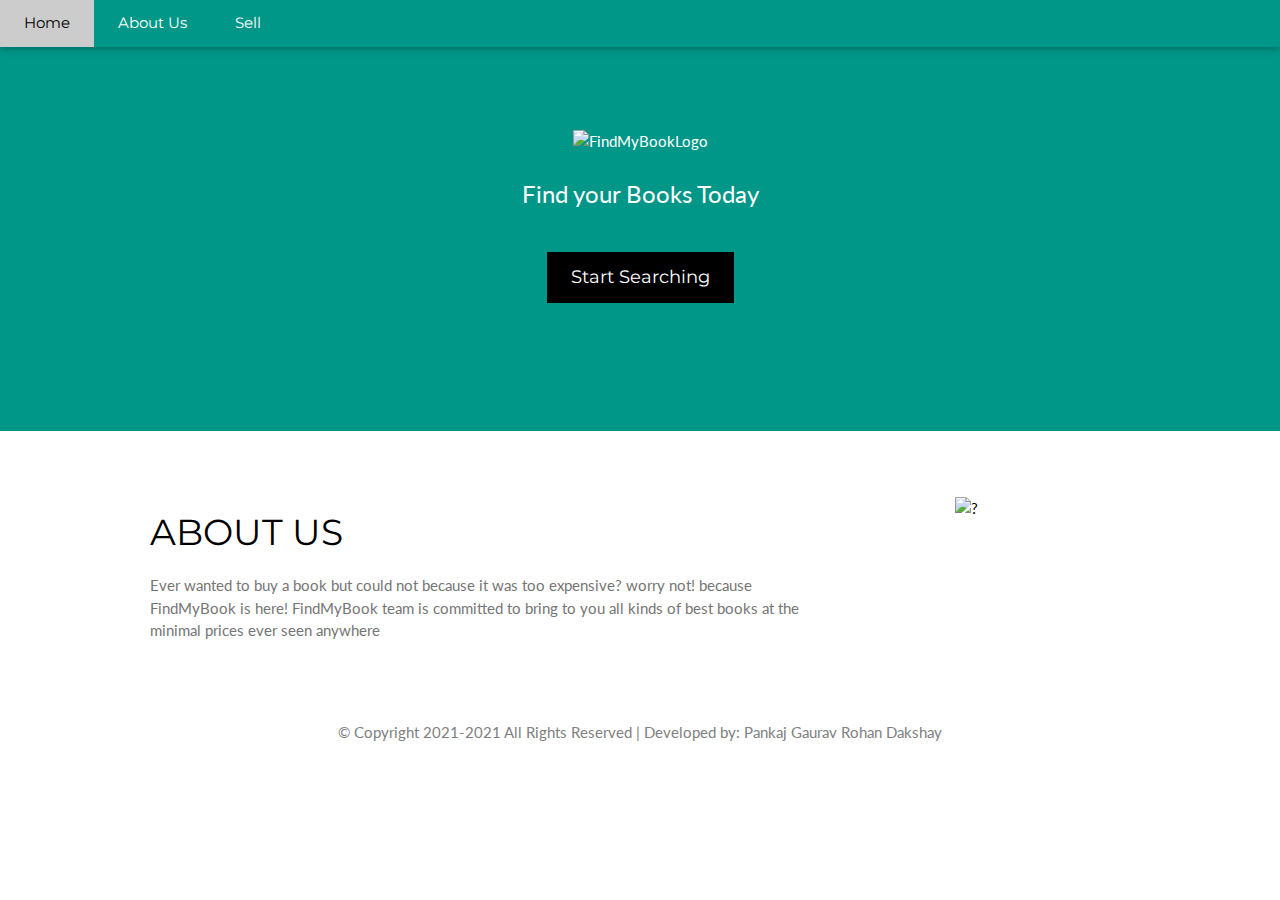
==== commit c7963555: "final fixes" ====
--- a/index.html
+++ b/index.html
@@ -11,7 +11,7 @@
     <link rel="stylesheet" href="https://cdnjs.cloudflare.com/ajax/libs/font-awesome/4.7.0/css/font-awesome.min.css">
     <style>
         body,
-        h1, 
+        h1,
         h2,
         h3,
         h4,
@@ -49,17 +49,17 @@
         <div id="navDemo" class="bar-block hide hide-large hide-medium large">
             <a href="#about_us" class="bar-item button padding-large">About Us</a>
             <a href="login.php" class="bar-item button padding-large">Sell</a>
-           <!--<a href="#" class="bar-item button padding-large">Vendor</a>-->
+            <!--<a href="#" class="bar-item button padding-large">Vendor</a>-->
         </div>
     </div>
 
     <!-- Header -->
     <header class="container teal center" style="padding:128px 16px">
         <div class="wrapper ">
-            <img src="logo.png" class="logo" alt="FindMyBookLogo" >
-          </div>
+            <img src="public/images/logo.png" class="" alt="FindMyBookLogo" style="width: 50vw;">
+        </div>
         <p class="xlarge owntext2">Find your Books Today</p>
-        <button class="button black padding-large large margin-top">Start Searching</button>
+        <a href="search.html"><button class="button black padding-large large margin-top">Start Searching</button></a>
     </header>
 
     <!-- First Grid -->
@@ -69,20 +69,21 @@
                 <h1>ABOUT US</h1>
                 <!--<h5 class="padding-32"></h5>-->
 
-                <p class="text-grey">Ever wanted to buy a book but could not because it was too expensive?
+                <p class="text-grey">
+                    Ever wanted to buy a book but could not because it was too expensive?
                     worry not! because FindMyBook is here!
-                     FindMyBook team is committed to bring to you all kinds of best books at the minimal prices ever seen anywhere
+                    FindMyBook team is committed to bring to you all kinds of best books at the minimal prices ever seen anywhere
                 </p>
             </div>
 
             <div class="third center">
-                <img src="https://icons.iconarchive.com/icons/alecive/flatwoken/512/Apps-Google-Play-Books-icon.png" alt="?" >
+                <img style="width: 20rem;height: 20rem;" src="https://icons.iconarchive.com/icons/alecive/flatwoken/512/Apps-Google-Play-Books-icon.png" alt="?">
             </div>
         </div>
     </div>
-
-      
-
+    <footer style="text-align: center; color:gray ;">© Copyright 2021-2021 All Rights Reserved | Developed by: Pankaj Gaurav Rohan Dakshay  </footer>
+    <script src='https://cdnjs.cloudflare.com/ajax/libs/jquery/3.2.1/jquery.min.js'></script>
+    <script src='https://stackpath.bootstrapcdn.com/bootstrap/4.0.0/js/bootstrap.bundle.min.js'></script>
     <script>
         // Used to toggle the menu on small screens when clicking on the menu button
         function myFunction() {
@@ -94,8 +95,12 @@
             }
         }
     </script>
+</body>
 
 
-</body>
+
+
+
+
 
 </html>
